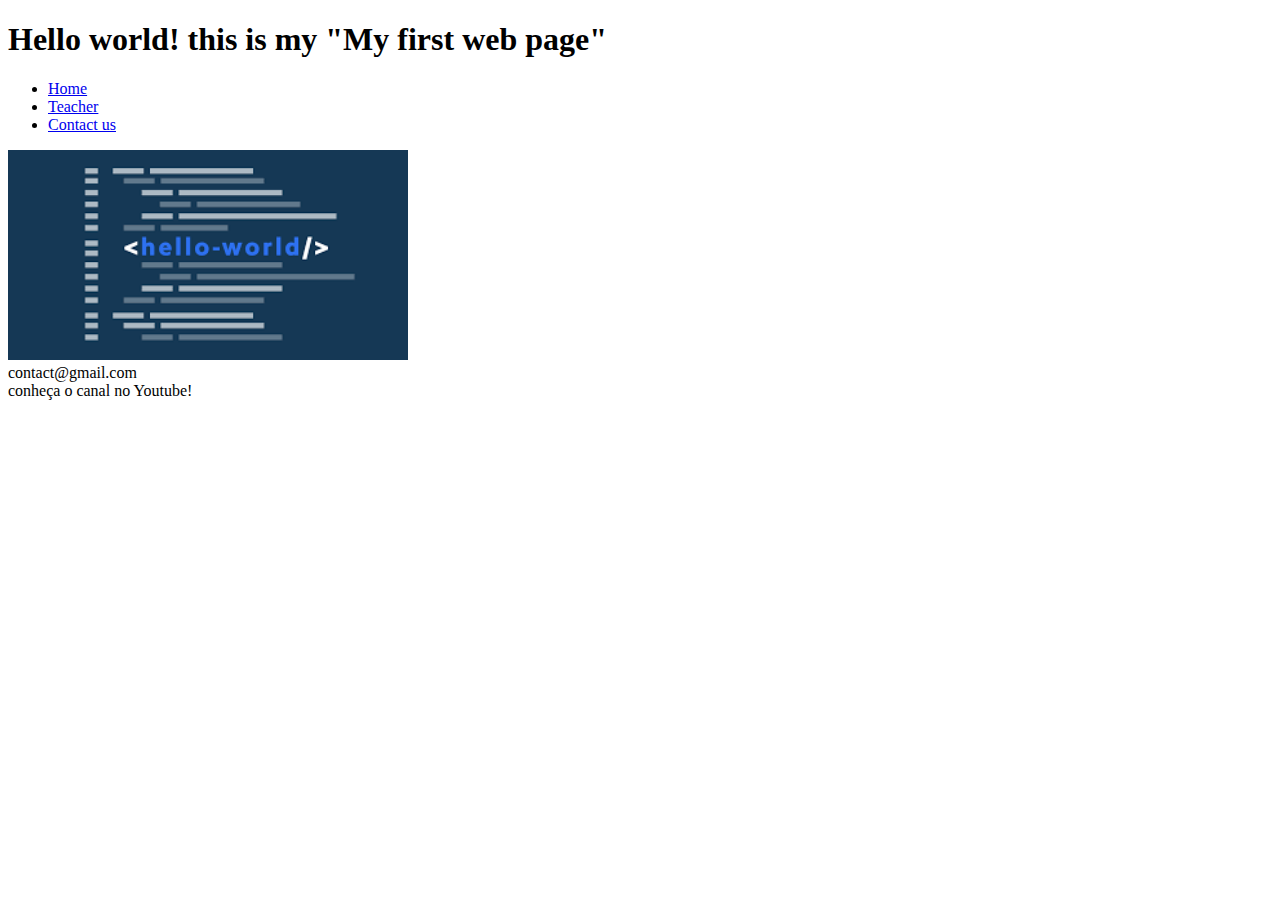
==== index.html @ e1cc8430 "Implementação do footer" ====
<!DOCTYPE html>
<html lang=""pt-BR>
    <head>
        <meta charset="utf-8"/>
        <title>Hello World!</title>
    </head>
    <body>
        <header>
            <h1>Hello world! this is my "My first web page"</h1>
            <nav>
                <ul>
                    <li><a href="index.html">Home</a> </li>
                    <li><a href="Teachers.html">Teacher</a> </li>
                    <li><a href="ContactUs.html">Contact us</a> </li>
                </ul>
            </nav>
        </header>
        <main>
            <section>
                <img src="Photos/MainIndex.png" width="400px" alt="Foto Principal" />
            </section>
        </main>
        <footer>
            <section>
                <span>contact@gmail.com</span> <br/>
                <span>conheça o canal no Youtube!</span>
            </section>
        </footer>
    </body>
</html>
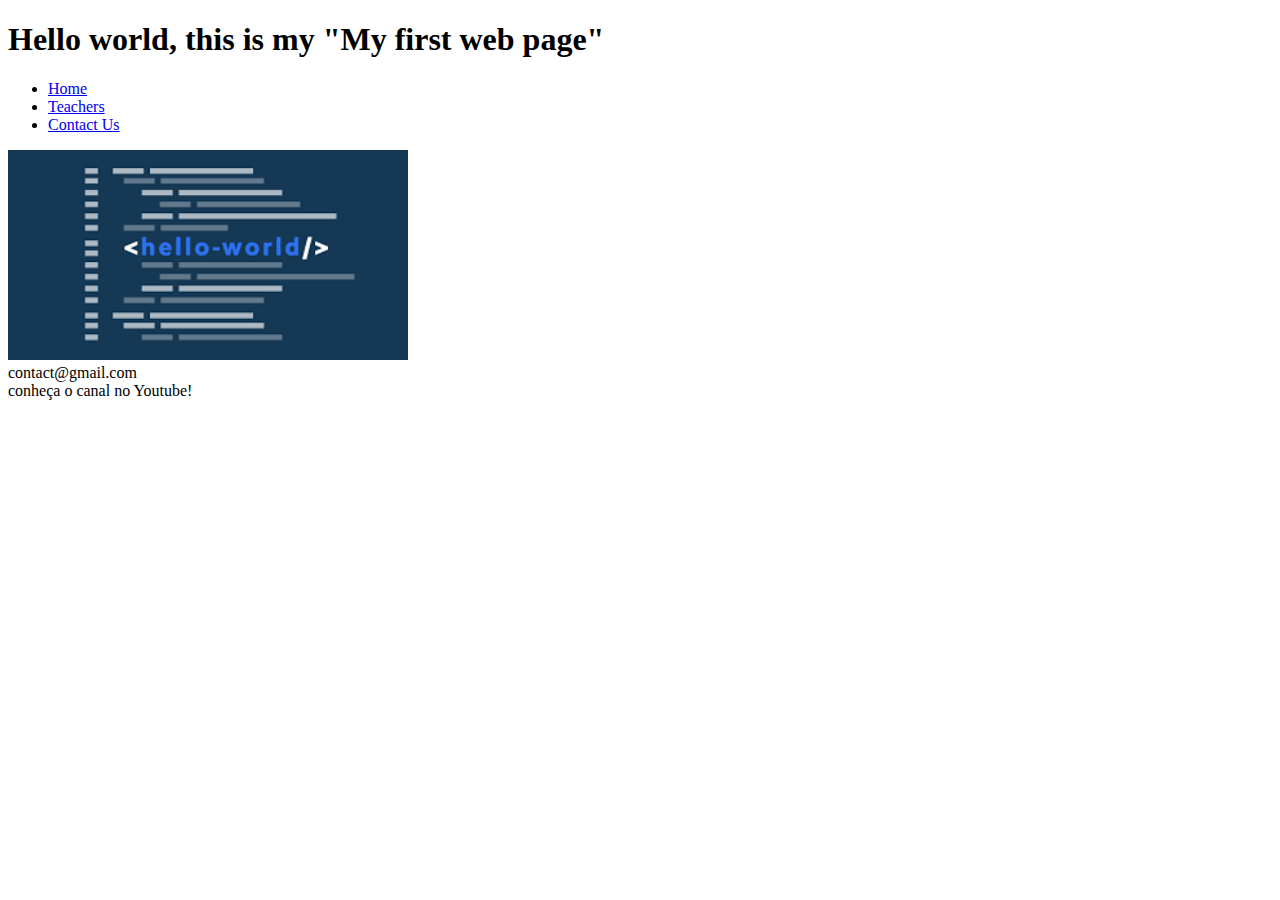
==== commit bd47eb0c: "Modificando detalhes" ====
--- a/index.html
+++ b/index.html
@@ -6,12 +6,12 @@
     </head>
     <body>
         <header>
-            <h1>Hello world! this is my "My first web page"</h1>
+            <h1>Hello world, this is my "My first web page"</h1>
             <nav>
                 <ul>
                     <li><a href="index.html">Home</a> </li>
-                    <li><a href="Teachers.html">Teacher</a> </li>
-                    <li><a href="ContactUs.html">Contact us</a> </li>
+                    <li><a href="Teachers.html">Teachers</a> </li>
+                    <li><a href="ContactUs.html">Contact Us</a> </li>
                 </ul>
             </nav>
         </header>
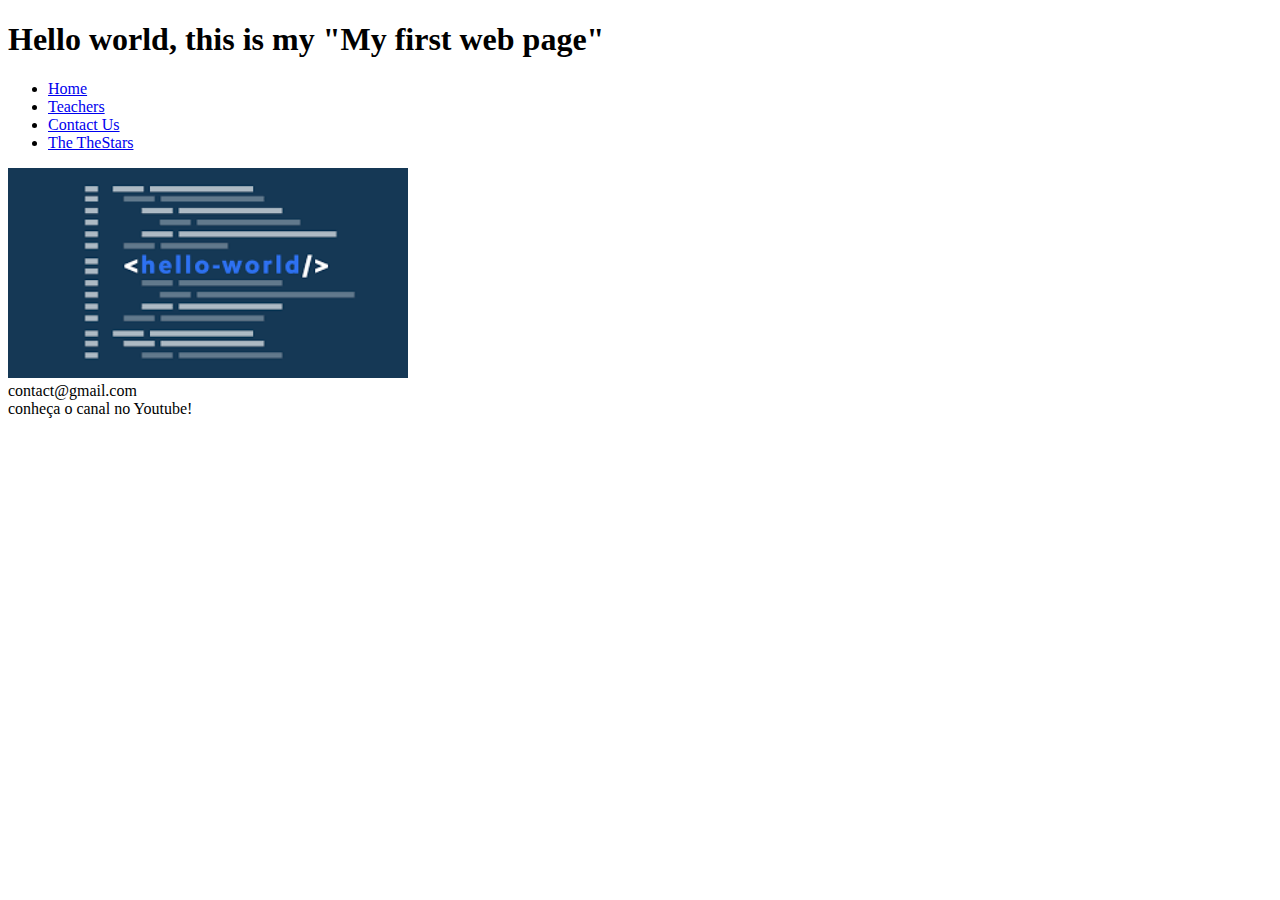
==== commit 8549d634: "Atualização do header" ====
--- a/index.html
+++ b/index.html
@@ -12,6 +12,7 @@
                     <li><a href="index.html">Home</a> </li>
                     <li><a href="Teachers.html">Teachers</a> </li>
                     <li><a href="ContactUs.html">Contact Us</a> </li>
+                    <li><a href="TheStars.html">The TheStars</a> </li>
                 </ul>
             </nav>
         </header>
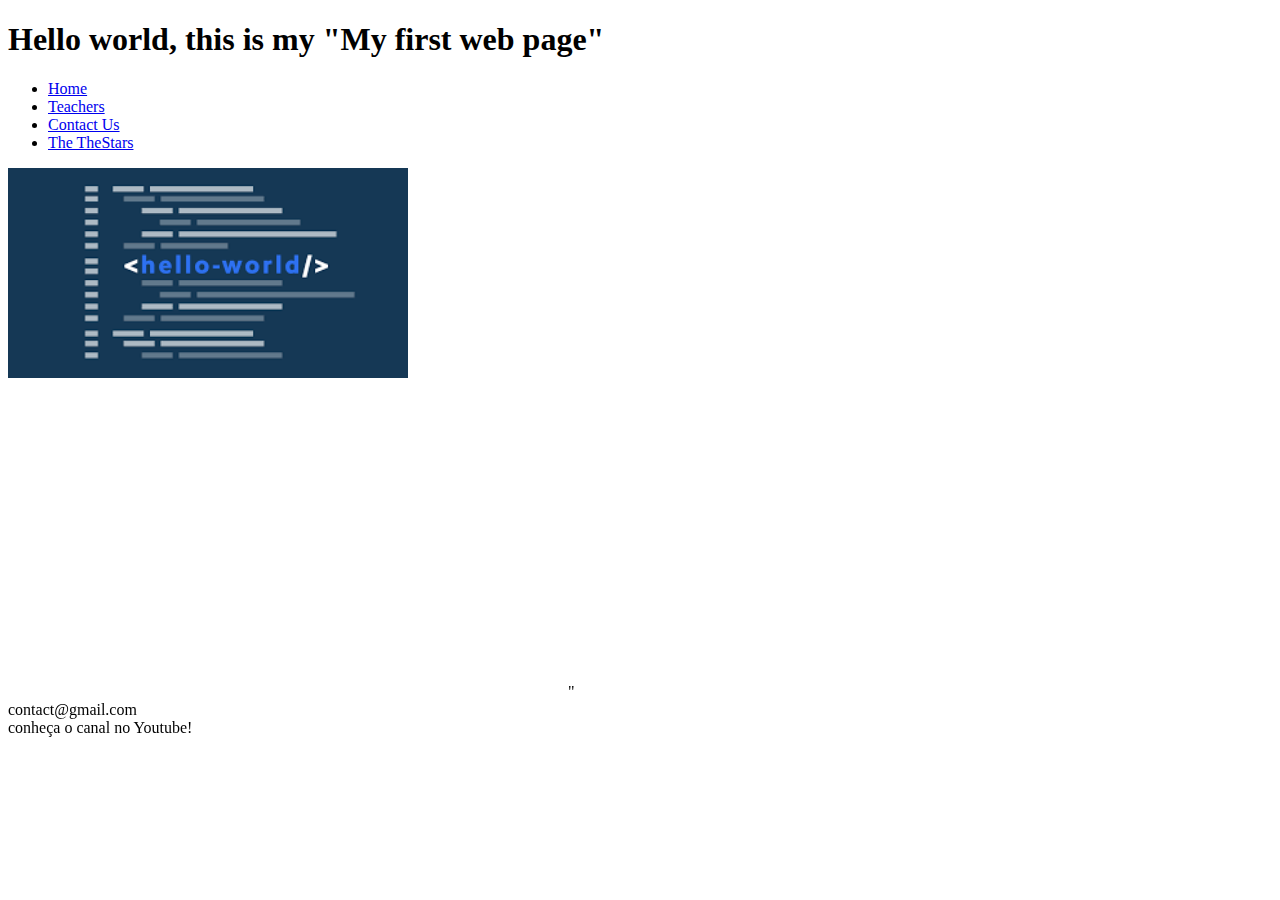
==== commit c4afb271: "Adição do vídeo do youtube" ====
--- a/index.html
+++ b/index.html
@@ -20,6 +20,11 @@
             <section>
                 <img src="Photos/MainIndex.png" width="400px" alt="Foto Principal" />
             </section>
+            <section>
+                <div>
+                    <iframe width="560" height="315" src="https://www.youtube.com/embed/wxxYutUg8Lg?start=300" title="YouTube video player" frameborder="0" allow="accelerometer; autoplay; clipboard-write; encrypted-media; gyroscope; picture-in-picture; web-share" allowfullscreen></iframe>"
+                </div>
+            </section>
         </main>
         <footer>
             <section>
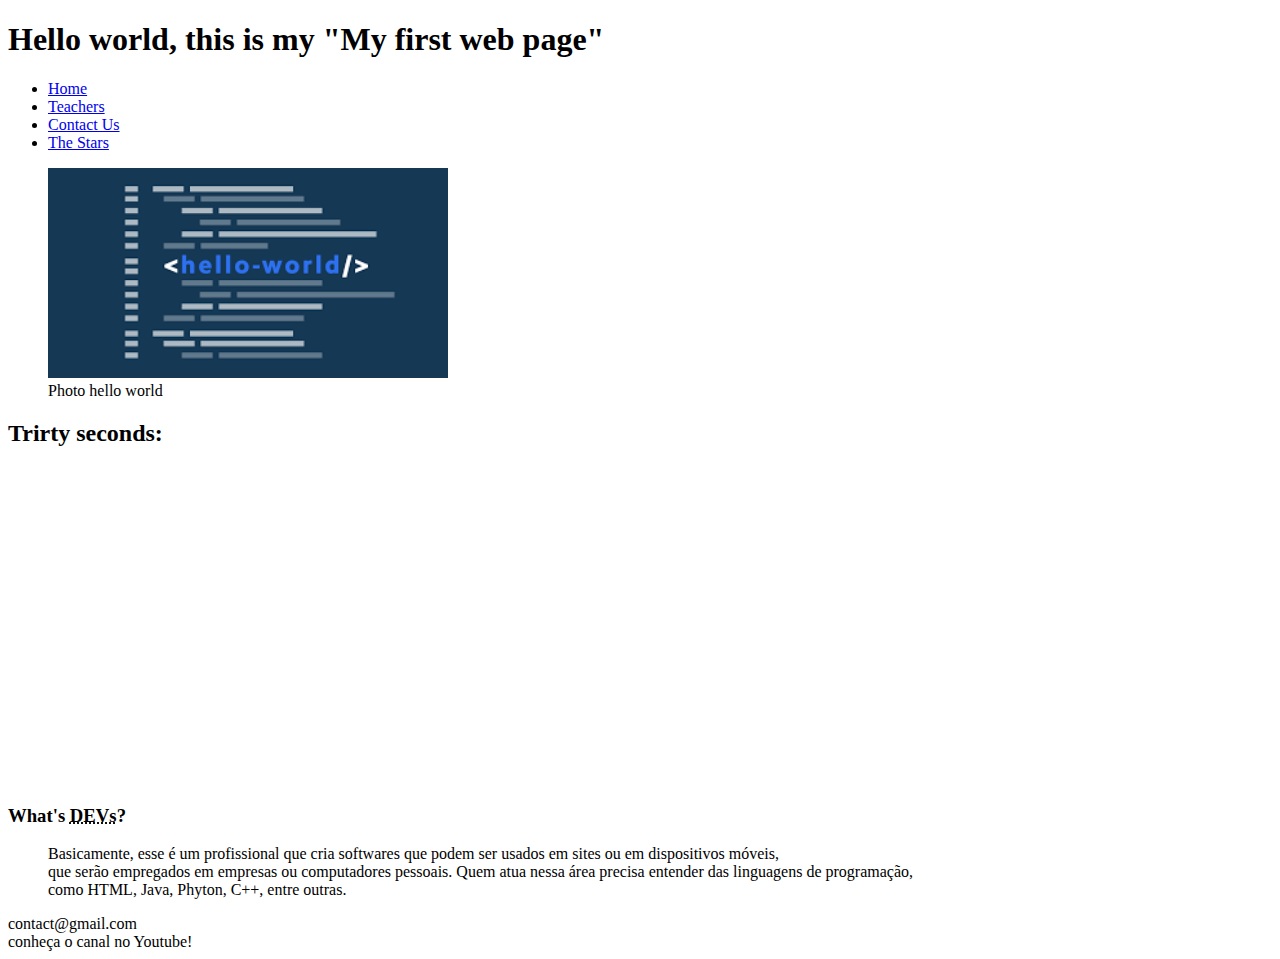
==== commit c67bf593: "Implementação do blockquote" ====
--- a/index.html
+++ b/index.html
@@ -2,6 +2,10 @@
 <html lang=""pt-BR>
     <head>
         <meta charset="utf-8"/>
+        <meta name="description" content="'Hello world' is better">
+        <meta name="keywords" content="hello, world, better"/>
+        <meta name="author" content="Kaique Brito"/>
+        <meta http-equiv="refresh" content="8000"/>
         <title>Hello World!</title>
     </head>
     <body>
@@ -12,18 +16,29 @@
                     <li><a href="index.html">Home</a> </li>
                     <li><a href="Teachers.html">Teachers</a> </li>
                     <li><a href="ContactUs.html">Contact Us</a> </li>
-                    <li><a href="TheStars.html">The TheStars</a> </li>
+                    <li><a href="TheStars.html">The Stars</a> </li>
                 </ul>
             </nav>
         </header>
         <main>
             <section>
-                <img src="Photos/MainIndex.png" width="400px" alt="Foto Principal" />
+                <figure>
+                    <img src="Photos/MainIndex.png" width="400px" alt="Foto Principal" />
+                    <figcaption>Photo hello world</figcaption>
+                </figure>
             </section>
             <section>
+                <h2>Trirty seconds:</h2>
                 <div>
-                    <iframe width="560" height="315" src="https://www.youtube.com/embed/wxxYutUg8Lg?start=300" title="YouTube video player" frameborder="0" allow="accelerometer; autoplay; clipboard-write; encrypted-media; gyroscope; picture-in-picture; web-share" allowfullscreen></iframe>"
+                    <iframe width="560" height="315" src="https://www.youtube.com/embed/-iKL-xEsWzo" title="YouTube video player" frameborder="0" allow="accelerometer; autoplay; clipboard-write; encrypted-media; gyroscope; picture-in-picture; web-share" allowfullscreen></iframe>
                 </div>
+            </section>
+            <section>
+                <h3>What's <abbr title="Developers">DEVs</abbr>?</h3>
+                <blockquote cite="https://www.tecmundo.com.br/mercado/247932-dev-o-que-preciso-tornar-um-profissional.htm">Basicamente, esse é um profissional que cria softwares que podem ser usados em sites ou em dispositivos móveis,<br/>
+                            que serão empregados em empresas ou computadores pessoais. Quem atua nessa área precisa entender das linguagens de programação,<br/> 
+                            como HTML, Java, Phyton, C++, entre outras.
+                </blockquote>
             </section>
         </main>
         <footer>
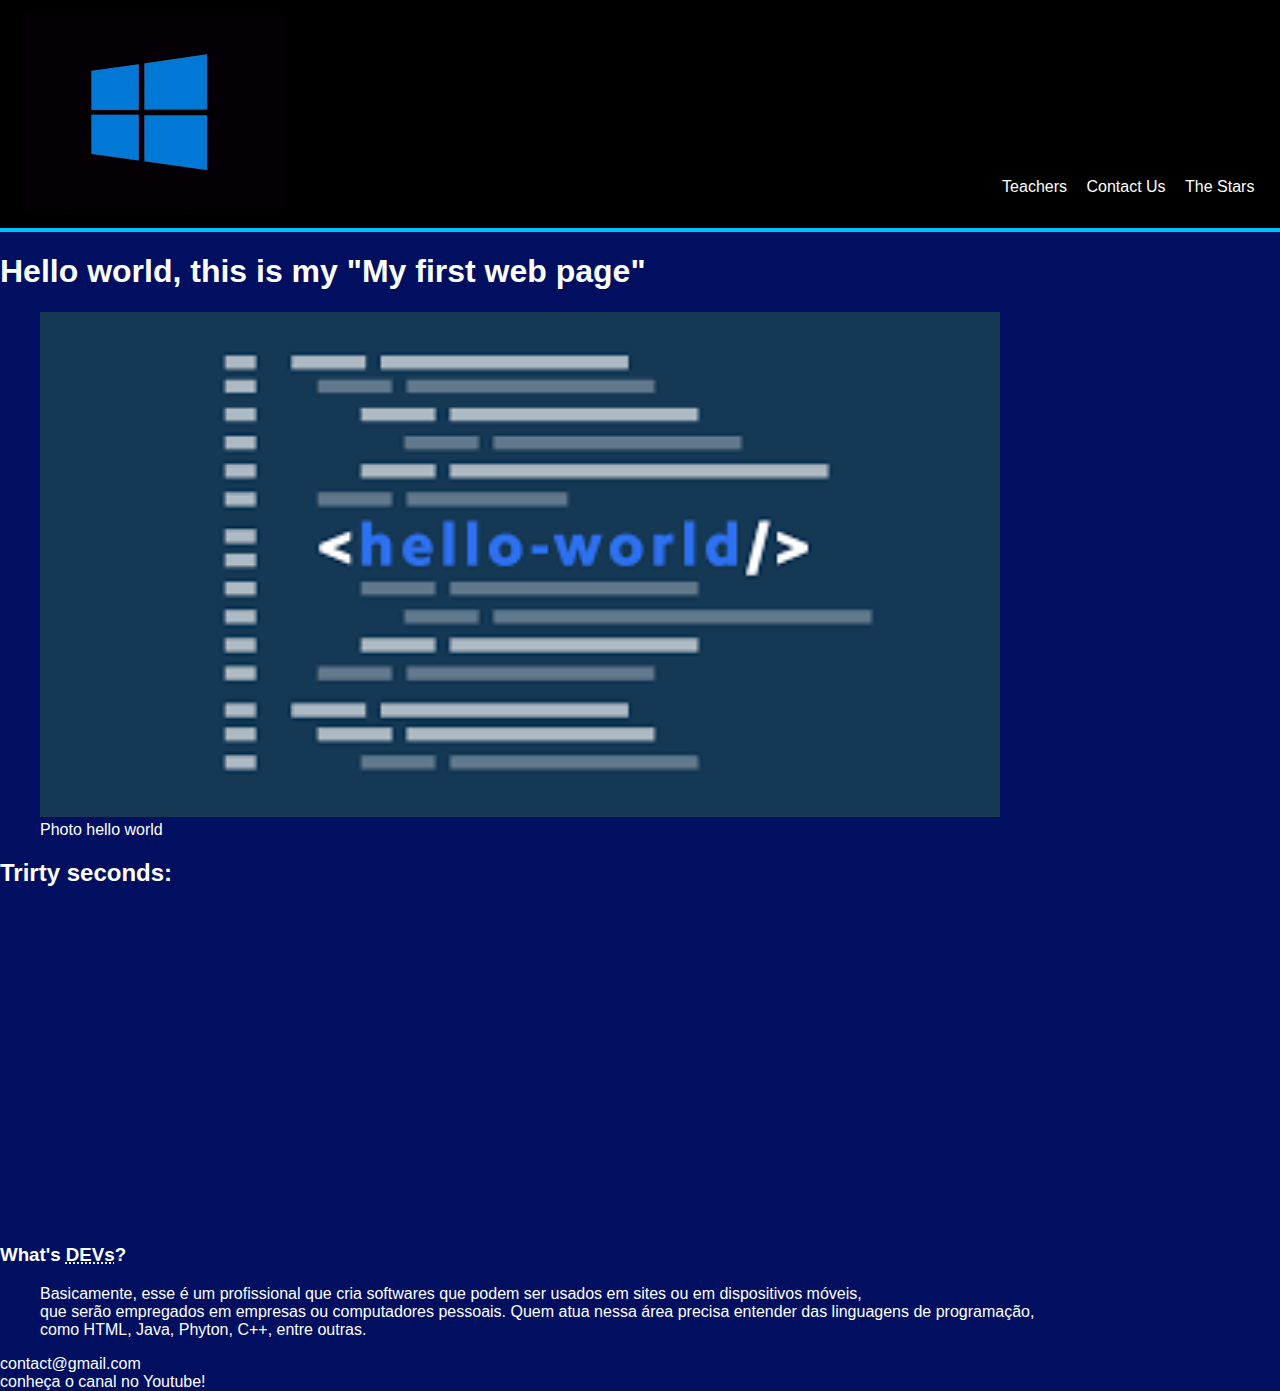
==== commit afaf20af: "estilização do header e alguns elementos padrões" ====
--- a/index.html
+++ b/index.html
@@ -1,19 +1,27 @@
 <!DOCTYPE html>
-<html lang=""pt-BR>
+<html lang="pt-BR">
     <head>
         <meta charset="utf-8"/>
         <meta name="description" content="'Hello world' is better">
         <meta name="keywords" content="hello, world, better"/>
         <meta name="author" content="Kaique Brito"/>
         <meta http-equiv="refresh" content="8000"/>
+        <meta name="viewport" content="width=device-width, initial-scale=1.0"/>
+        <link rel="stylesheet" href="Public/Css/global.css"/>
+        <link rel="stylesheet" href="Public/Css/header.css"/>
+        <link rel="stylesheet" href="Public/Css/footer.css"/>
+        <link rel="stylesheet" href="Public/Css/index.css"/>
+
         <title>Hello World!</title>
     </head>
+
     <body>
         <header>
-            <h1>Hello world, this is my "My first web page"</h1>
-            <nav>
+            <a href="index.html" class="link-logo">
+                <img src="Public/Photos/logoWindows.png" alt="Logo Windows"/>
+            </a>
+            <nav class="menu">
                 <ul>
-                    <li><a href="index.html">Home</a> </li>
                     <li><a href="Teachers.html">Teachers</a> </li>
                     <li><a href="ContactUs.html">Contact Us</a> </li>
                     <li><a href="TheStars.html">The Stars</a> </li>
@@ -21,9 +29,11 @@
             </nav>
         </header>
         <main>
-            <section>
+            <h1>Hello world, this is my "My first web page"</h1>
+            
+            <section class="cover-main">
                 <figure>
-                    <img src="Photos/MainIndex.png" width="400px" alt="Foto Principal" />
+                    <img src="Public/Photos/MainIndex.png" alt="Foto Principal"/>
                     <figcaption>Photo hello world</figcaption>
                 </figure>
             </section>
--- a/Public/Css/global.css
+++ b/Public/Css/global.css
@@ -0,0 +1,14 @@
+/* Estilos globais das páginas */
+
+html {
+    height: 100%;
+}
+
+body {
+    background-color: #000f5f;
+    color: white;
+    font-family: sans-serif;
+    margin: 0;
+}
+
+
--- a/Public/Css/header.css
+++ b/Public/Css/header.css
@@ -0,0 +1,43 @@
+/* Estilos do header */
+
+header .link-logo {
+    display: block;
+    padding: 15px 25px;
+    background-color: #000;
+    border-bottom: 4px solid #00BFFF;
+}
+
+header nav ul {
+    padding: 0;
+    text-align: center;
+}
+
+header nav ul li {
+    display: inline-block;
+}
+
+.menu li a {
+    color: #fff;
+    text-decoration: none;
+}
+
+.menu li:not(:last-child) {
+    margin-right: 15px;
+}
+
+.menu li a:hover {
+    color: #6495ED;
+    text-decoration: underline;
+}
+
+@media screen and (min-width: 992px) {
+    header {
+        position: relative;
+    }
+
+    .menu {
+        position: absolute;
+        right: 2%;
+        top: 70%;
+    }
+}--- a/Public/Css/index.css
+++ b/Public/Css/index.css
@@ -0,0 +1,5 @@
+/* Estilos da página index.hmtl */
+
+.cover-main figure img{
+    width: 80%;
+}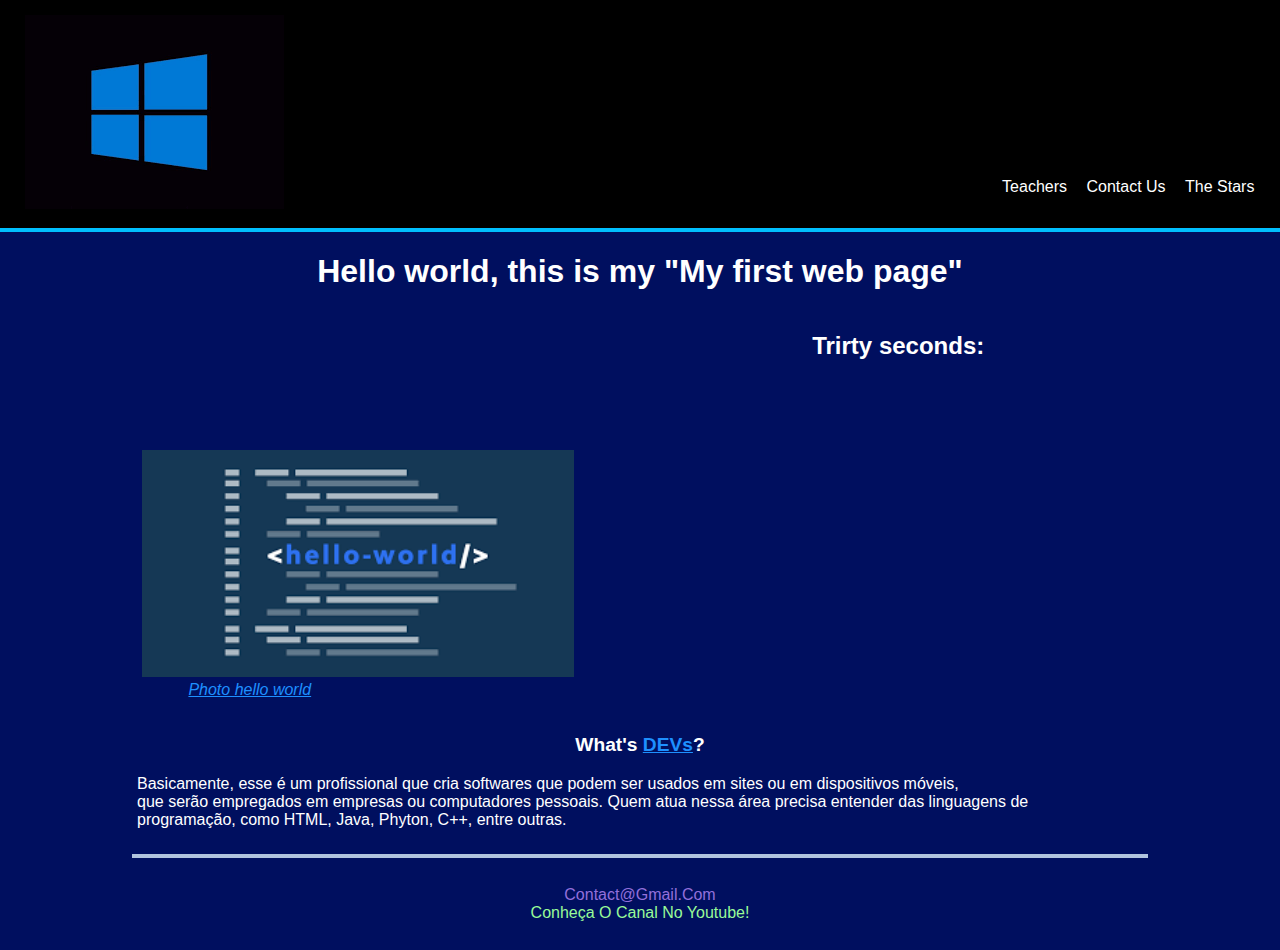
==== commit e72c9339: "footer e index finalizado" ====
--- a/index.html
+++ b/index.html
@@ -28,25 +28,25 @@
                 </ul>
             </nav>
         </header>
-        <main>
-            <h1>Hello world, this is my "My first web page"</h1>
+        <main class="text-center">
+            <h1 class="title">Hello world, this is my "My first web page"</h1>
             
             <section class="cover-main">
                 <figure>
                     <img src="Public/Photos/MainIndex.png" alt="Foto Principal"/>
-                    <figcaption>Photo hello world</figcaption>
+                    <figcaption><em>Photo hello world</em></figcaption>
                 </figure>
             </section>
-            <section>
-                <h2>Trirty seconds:</h2>
+            <section class="section-youtube">
+                <h2 class="title">Trirty seconds:</h2>
                 <div>
                     <iframe width="560" height="315" src="https://www.youtube.com/embed/-iKL-xEsWzo" title="YouTube video player" frameborder="0" allow="accelerometer; autoplay; clipboard-write; encrypted-media; gyroscope; picture-in-picture; web-share" allowfullscreen></iframe>
                 </div>
             </section>
-            <section>
-                <h3>What's <abbr title="Developers">DEVs</abbr>?</h3>
+            <section class="section-blockquote">
+                <h3 class="title">What's <abbr title="Developers">DEVs</abbr>?</h3>
                 <blockquote cite="https://www.tecmundo.com.br/mercado/247932-dev-o-que-preciso-tornar-um-profissional.htm">Basicamente, esse é um profissional que cria softwares que podem ser usados em sites ou em dispositivos móveis,<br/>
-                            que serão empregados em empresas ou computadores pessoais. Quem atua nessa área precisa entender das linguagens de programação,<br/> 
+                            que serão empregados em empresas ou computadores pessoais. Quem atua nessa área precisa entender das linguagens de programação,
                             como HTML, Java, Phyton, C++, entre outras.
                 </blockquote>
             </section>
--- a/Public/Css/global.css
+++ b/Public/Css/global.css
@@ -11,4 +11,7 @@
     margin: 0;
 }
 
+.text-center {
+    text-align: center;
+}
 
--- a/Public/Css/footer.css
+++ b/Public/Css/footer.css
@@ -0,0 +1,18 @@
+/* Estilos do rodapé */
+
+footer {
+    text-align: center;
+    border-top: 4px solid #B0C4DE;
+    padding: 28px;
+    width: 75%;
+    margin: auto;
+    text-transform: capitalize;
+}
+
+footer section span:first-child {
+    color: #9370DB;
+}
+
+footer section span:last-child {
+    color: #98FB98;
+}--- a/Public/Css/index.css
+++ b/Public/Css/index.css
@@ -1,5 +1,42 @@
 /* Estilos da página index.hmtl */
 
 .cover-main figure img{
-    width: 80%;
+    width: 100%;
+}
+
+h3.title {
+    font-size: 1.2em;
+}
+
+h2.title {
+    font-size: 1.5em;
+}
+
+main section abbr {
+    color: #1E90FF;
+    text-decoration: underline;
+}
+
+.cover-main figure figcaption{
+    text-decoration-line: underline;
+    color: #1E90FF;
+    padding-right: 50%;
+}
+
+@media screen and (min-width: 992px) {
+    .cover-main {
+        width: 40%;
+    }
+
+    .cover-main, .section-youtube {
+        display: inline-block;
+    }
+
+    .section-blockquote blockquote{
+        width: 70%;
+        text-align: left;
+        margin: auto;
+        padding-right: 110px;
+        margin-bottom: 25px;
+    }
 }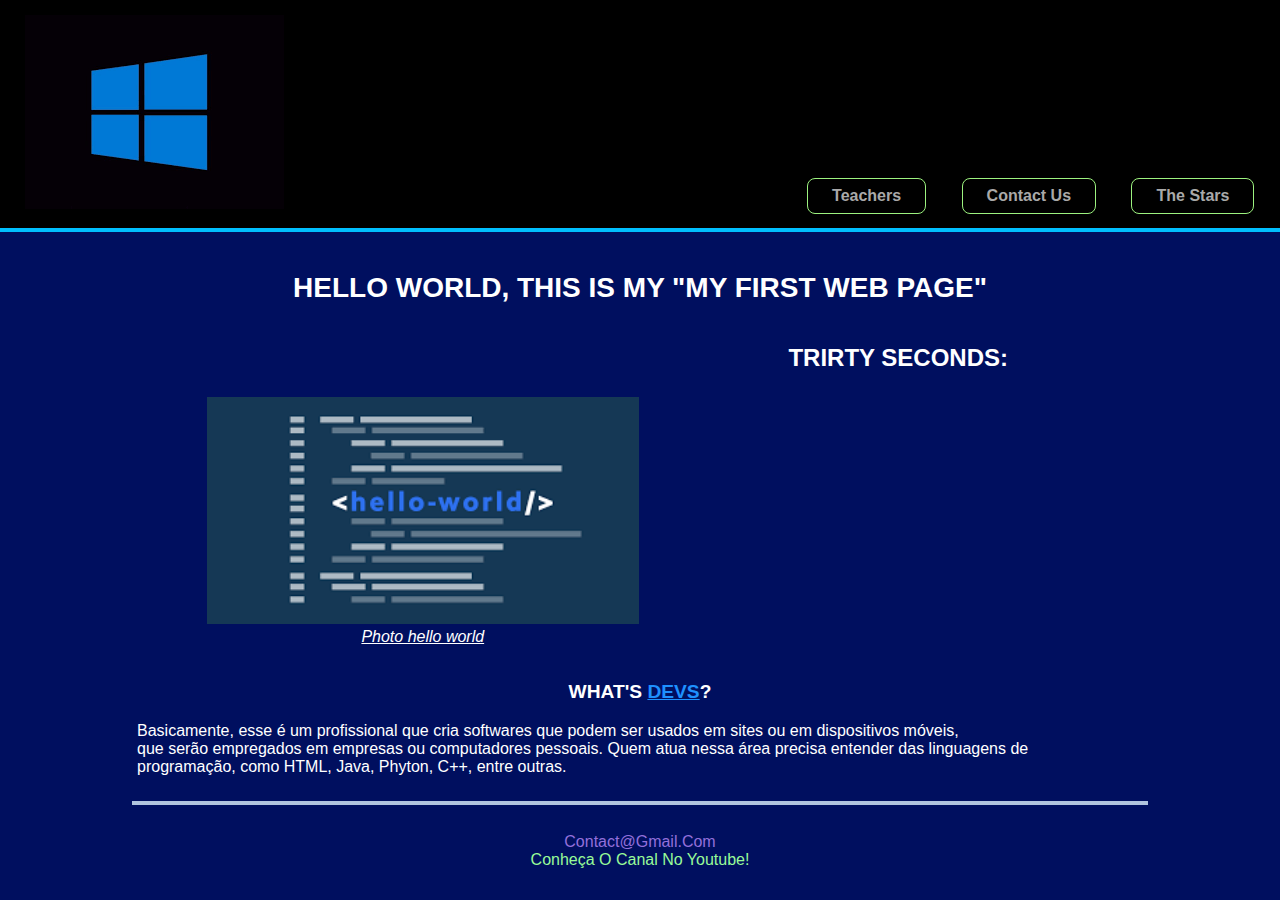
==== commit 3f9bf908: "finalização pag. index" ====
--- a/index.html
+++ b/index.html
@@ -40,12 +40,12 @@
             <section class="section-youtube">
                 <h2 class="title">Trirty seconds:</h2>
                 <div>
-                    <iframe width="560" height="315" src="https://www.youtube.com/embed/-iKL-xEsWzo" title="YouTube video player" frameborder="0" allow="accelerometer; autoplay; clipboard-write; encrypted-media; gyroscope; picture-in-picture; web-share" allowfullscreen></iframe>
+                    <iframe src="https://www.youtube.com/embed/-iKL-xEsWzo" title="YouTube video player" frameborder="0" allow="accelerometer; autoplay; clipboard-write; encrypted-media; gyroscope; picture-in-picture; web-share" allowfullscreen></iframe>
                 </div>
             </section>
             <section class="section-blockquote">
                 <h3 class="title">What's <abbr title="Developers">DEVs</abbr>?</h3>
-                <blockquote cite="https://www.tecmundo.com.br/mercado/247932-dev-o-que-preciso-tornar-um-profissional.htm">Basicamente, esse é um profissional que cria softwares que podem ser usados em sites ou em dispositivos móveis,<br/>
+                <blockquote class="text-justify" cite="https://www.tecmundo.com.br/mercado/247932-dev-o-que-preciso-tornar-um-profissional.htm">Basicamente, esse é um profissional que cria softwares que podem ser usados em sites ou em dispositivos móveis,<br/>
                             que serão empregados em empresas ou computadores pessoais. Quem atua nessa área precisa entender das linguagens de programação,
                             como HTML, Java, Phyton, C++, entre outras.
                 </blockquote>
--- a/Public/Css/global.css
+++ b/Public/Css/global.css
@@ -15,3 +15,17 @@
     text-align: center;
 }
 
+.title {
+    padding: 0 20px;
+    font-size: 1.75em;
+    text-transform: uppercase;
+}
+
+h1.title {
+    margin: 40px auto 20px;
+}
+
+.text-justify {
+    text-align: justify;
+}
+
--- a/Public/Css/header.css
+++ b/Public/Css/header.css
@@ -17,7 +17,7 @@
 }
 
 .menu li a {
-    color: #fff;
+    color: #A9A9A9;
     text-decoration: none;
 }
 
@@ -26,7 +26,7 @@
 }
 
 .menu li a:hover {
-    color: #6495ED;
+    color: #fff;
     text-decoration: underline;
 }
 
@@ -40,4 +40,15 @@
         right: 2%;
         top: 70%;
     }
+
+    .menu li {
+        font-size: 16px;
+        font-weight: 600;
+        color: rgb(156, 242, 127);
+        padding: 8px 24px;
+        border-radius: 8px;
+        border: 1px solid rgb(156, 242, 127);
+        justify-content: center;
+        margin-left: 16px;
+    }
 }--- a/Public/Css/index.css
+++ b/Public/Css/index.css
@@ -19,8 +19,6 @@
 
 .cover-main figure figcaption{
     text-decoration-line: underline;
-    color: #1E90FF;
-    padding-right: 50%;
 }
 
 @media screen and (min-width: 992px) {
@@ -32,6 +30,11 @@
         display: inline-block;
     }
 
+    .section-youtube div iframe {
+        width: 430px;
+        height: 250px;
+    }
+
     .section-blockquote blockquote{
         width: 70%;
         text-align: left;
